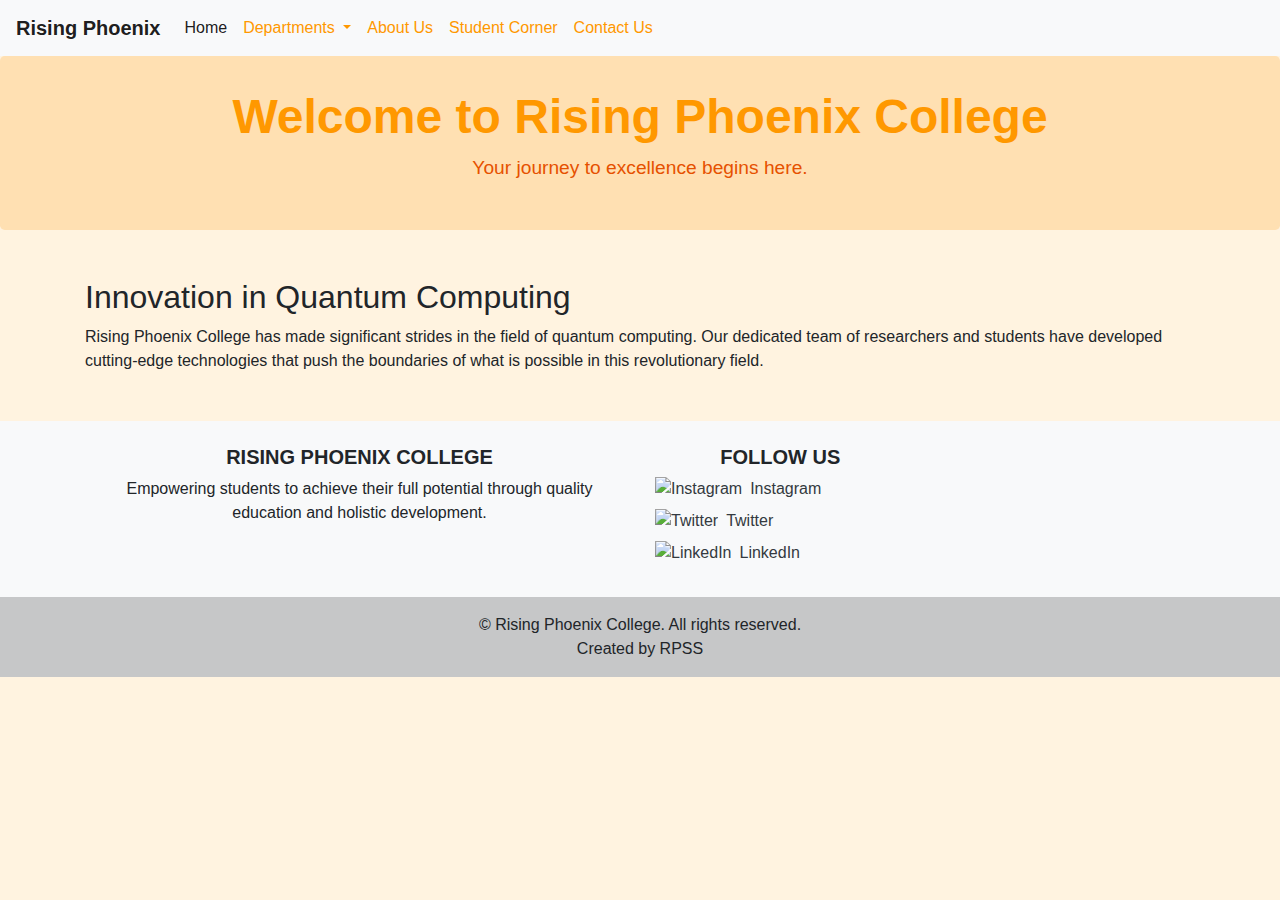
==== cicd/index.html @ 0da092be "added Ci/cd" ====
<!DOCTYPE html>
<html lang="en">
<head>
    <meta charset="UTF-8">
    <meta name="viewport" content="width=device-width, initial-scale=1.0">
    <title>Rising Phoenix - College Website</title>
    <link rel="stylesheet" href="https://maxcdn.bootstrapcdn.com/bootstrap/4.5.2/css/bootstrap.min.css">
    <link rel="stylesheet" href="main.css">
</head>
<body>
    <nav class="navbar navbar-expand-lg navbar-light bg-light">
        <a class="navbar-brand" href="#">Rising Phoenix</a>
        <button class="navbar-toggler" type="button" data-toggle="collapse" data-target="#navbarNav" aria-controls="navbarNav" aria-expanded="false" aria-label="Toggle navigation">
            <span class="navbar-toggler-icon"></span>
        </button>
        <div class="collapse navbar-collapse" id="navbarNav">
            <ul class="navbar-nav">
                <li class="nav-item active">
                    <a class="nav-link" href="#">Home</a>
                </li>
                <li class="nav-item dropdown">
                    <a class="nav-link dropdown-toggle" href="#" id="navbarDropdown" role="button" data-toggle="dropdown" aria-haspopup="true" aria-expanded="false">
                        Departments
                    </a>
                    <div class="dropdown-menu" aria-labelledby="navbarDropdown">
                        <a class="dropdown-item" href="#">MBA</a>
                        <a class="dropdown-item" href="#">MCA</a>
                        <a class="dropdown-item" href="#">PGDM</a>
                    </div>
                </li>
                <li class="nav-item">
                    <a class="nav-link" href="#">About Us</a>
                </li>
                <li class="nav-item">
                    <a class="nav-link" href="#">Student Corner</a>
                </li>
                <li class="nav-item">
                    <a class="nav-link" href="#">Contact Us</a>
                </li>
            </ul>
        </div>
    </nav>

    <div class="jumbotron">
        <h1>Welcome to Rising Phoenix College</h1>
        <p>Your journey to excellence begins here.</p>
    </div>

    <div class="container my-5">
        <h2>Innovation in Quantum Computing</h2>
        <p>
            Rising Phoenix College has made significant strides in the field of quantum computing. Our dedicated team of researchers and students have developed cutting-edge technologies that push the boundaries of what is possible in this revolutionary field.
        </p>
    </div>
    <script>
        fetch('footer.html')
            .then(response => response.text())
            .then(data => {
                document.body.insertAdjacentHTML('beforeend', data);
            });
    </script>

</body>
</html>
---- cicd/main.css ----
body {
    font-family: Arial, sans-serif;
    background-color: #fff3e0;
    margin: 0;
    padding: 0;
}

.navbar-brand {
    font-weight: bold;
    color: #ff9800;
}

.navbar-brand:hover {
    color: #e65100;
}

.navbar-light .navbar-nav .nav-link {
    color: #ff9800;
}

.navbar-light .navbar-nav .nav-link:hover {
    color: #e65100;
}

.jumbotron {
    background-color: #ffe0b2;
    color: #e65100;
    padding: 2rem 1rem;
    text-align: center;
}

.jumbotron h1 {
    font-size: 3rem;
    font-weight: bold;
    color: #ff9800;
}

.jumbotron p {
    font-size: 1.2rem;
    color: #e65100;
}

.dropdown-menu {
    background-color: #fff3e0;
}

.dropdown-item {
    color: #ff9800;
}

.dropdown-item:hover {
    background-color: #ffe0b2;
    color: #e65100;
}

.footer {
    background-color: #ffe0b2;
    color: #e65100;
    text-align: center;
    padding: 1rem 0;
    position: fixed;
    width: 100%;
    bottom: 0;
}

.footer a {
    color: #ff9800;
    text-decoration: none;
}

.footer a:hover {
    color: #e65100;
}
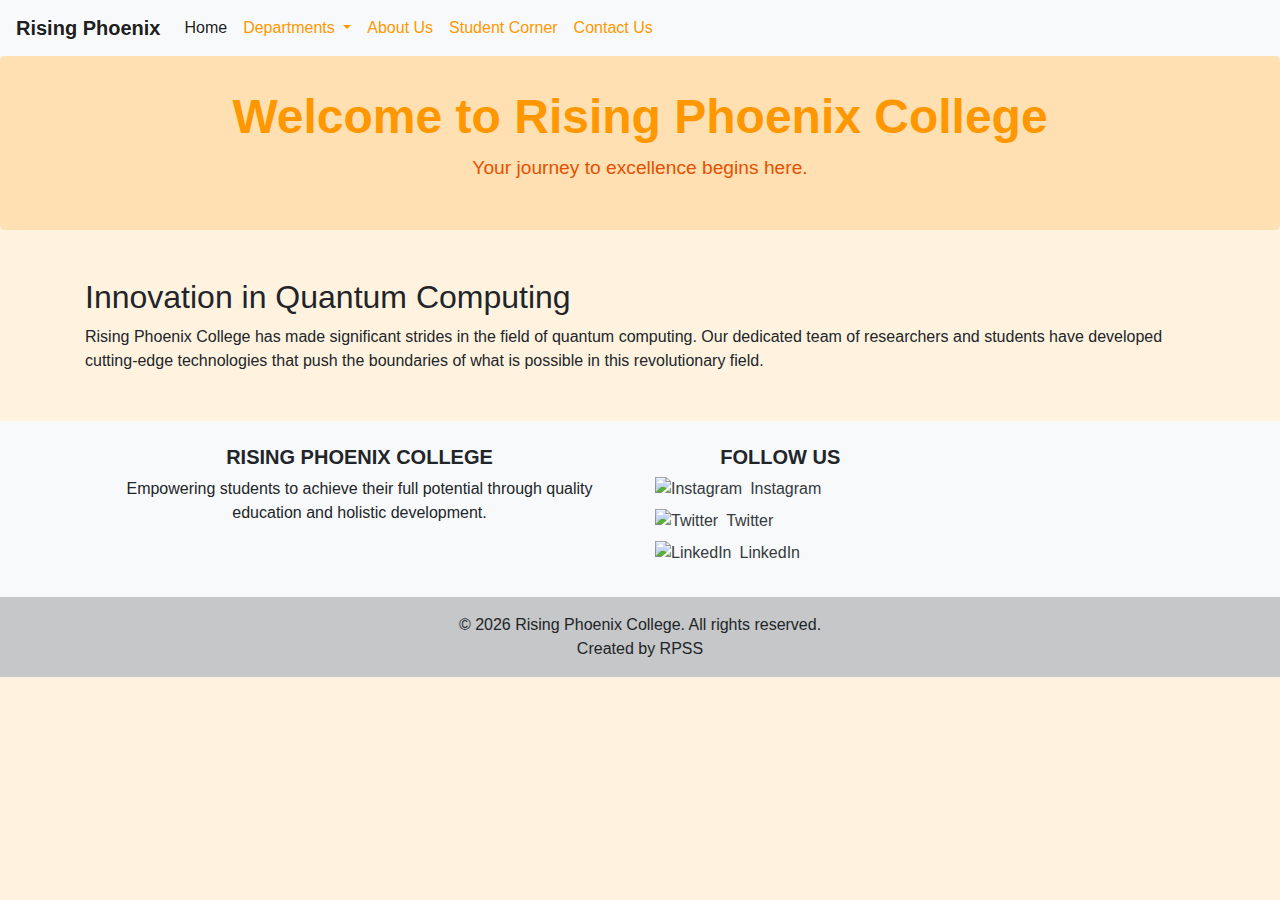
==== commit 30c36705: "footer merged in index" ====
--- a/cicd/index.html
+++ b/cicd/index.html
@@ -52,13 +52,50 @@
             Rising Phoenix College has made significant strides in the field of quantum computing. Our dedicated team of researchers and students have developed cutting-edge technologies that push the boundaries of what is possible in this revolutionary field.
         </p>
     </div>
-    <script>
-        fetch('footer.html')
-            .then(response => response.text())
-            .then(data => {
-                document.body.insertAdjacentHTML('beforeend', data);
-            });
-    </script>
+    <footer class="bg-light text-center text-lg-start">
+        <div class="container p-4">
+            <div class="row">
+                <div class="col-lg-6 col-md-12 mb-4 mb-md-0">
+                    <h5 class="text-uppercase font-weight-bold">Rising Phoenix College</h5>
+                    <p>
+                        Empowering students to achieve their full potential through quality education and holistic development.
+                    </p>
+                </div>
+                <div class="col-lg-3 col-md-6 mb-4 mb-md-0">
+                    <h5 class="text-uppercase font-weight-bold">Follow Us</h5>
+                    <ul class="list-unstyled mb-0">
+                        <li class="mb-2">
+                            <a href="#" class="text-dark d-flex align-items-center">
+                                <img src="https://img.icons8.com/fluent/24/000000/instagram-new.png" alt="Instagram" class="mr-2">
+                                Instagram
+                            </a>
+                        </li>
+                        <li class="mb-2">
+                            <a href="#" class="text-dark d-flex align-items-center">
+                                <img src="https://img.icons8.com/fluent/24/000000/twitter.png" alt="Twitter" class="mr-2">
+                                Twitter
+                            </a>
+                        </li>
+                        <li class="mb-2">
+                            <a href="#" class="text-dark d-flex align-items-center">
+                                <img src="https://img.icons8.com/fluent/24/000000/linkedin.png" alt="LinkedIn" class="mr-2">
+                                LinkedIn
+                            </a>
+                        </li>
+                    </ul>
+                </div>
+            </div>
+        </div>
+        <div class="text-center p-3" style="background-color: rgba(0, 0, 0, 0.2);">
+            © <script>document.write(new Date().getFullYear());</script> Rising Phoenix College. All rights reserved.
+            <br>
+            Created by RPSS
+        </div>
+    </footer>
+    
+    <script src="https://code.jquery.com/jquery-3.5.1.slim.min.js"></script>
+    <script src="https://cdn.jsdelivr.net/npm/@popperjs/core@2.5.4/dist/umd/popper.min.js"></script>
+    <script src="https://maxcdn.bootstrapcdn.com/bootstrap/4.5.2/js/bootstrap.min.js"></script>
 
 </body>
 </html>
